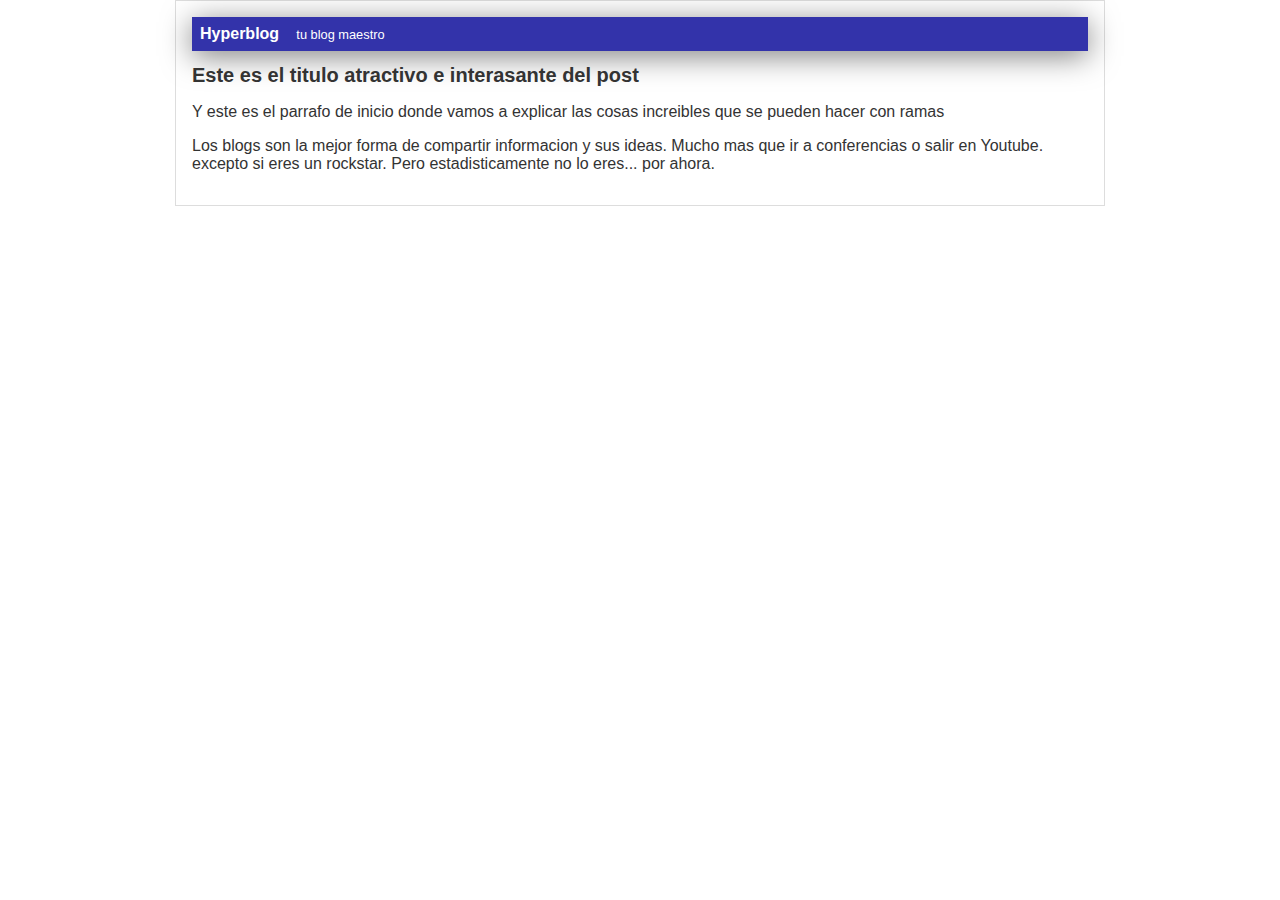
==== blogpost.html @ bd63a13e "Solucionado el problema del tagline" ====
<html>
    <head>
        <title>El titulo del post</title>
        <link rel="stylesheet" href="css/estilos.css">
    </head>
    <body>
        <div id="container">
            <div id="cabecera">
                Hyperblog
                <span id="tagline">tu blog 
                    maestro</span>
            </div>
            <div id="post">
                <h1>Este es el titulo 
                    atractivo e interasante del 
                    post</h1>
                    <p>Y este es el parrafo de 
                       inicio donde vamos a explicar 
                       las cosas increibles que se 
                       pueden hacer con ramas</p>
                       <p>Los blogs son la mejor
                        forma de compartir
                        informacion y sus ideas.
                        Mucho mas que ir a 
                        conferencias o salir en 
                        Youtube. excepto si eres un 
                        rockstar. Pero
                        estadisticamente no lo 
                        eres... por ahora.
                       </p>
            </div>
        </div>
    </body>
</html>
---- css/estilos.css ----
body{
    color: #333;
    text-align: center;
    font-family: "Arial";
    font-size: 16px;
    margin: 0;
    padding: 0;
}

#cabecera{
    background: #33A;
    box-shadow: 0px 5px 30px 0px rgba(0, 0, 0, 0.5);
    color: white;
    font-weight: bold;
    margin: 0;
    padding: 0.5em;
}

#cabecera #tagline{
    padding: 0 0 0 1em;
    font-weight: normal;
    font-size: 0.8em;
}

#container{
    width: 70%;
    padding: 1em;
    text-align: left;
    border: 1px solid #DDD;
    margin: 0 auto;
}

#container h1{
    font-size: 20px;
}
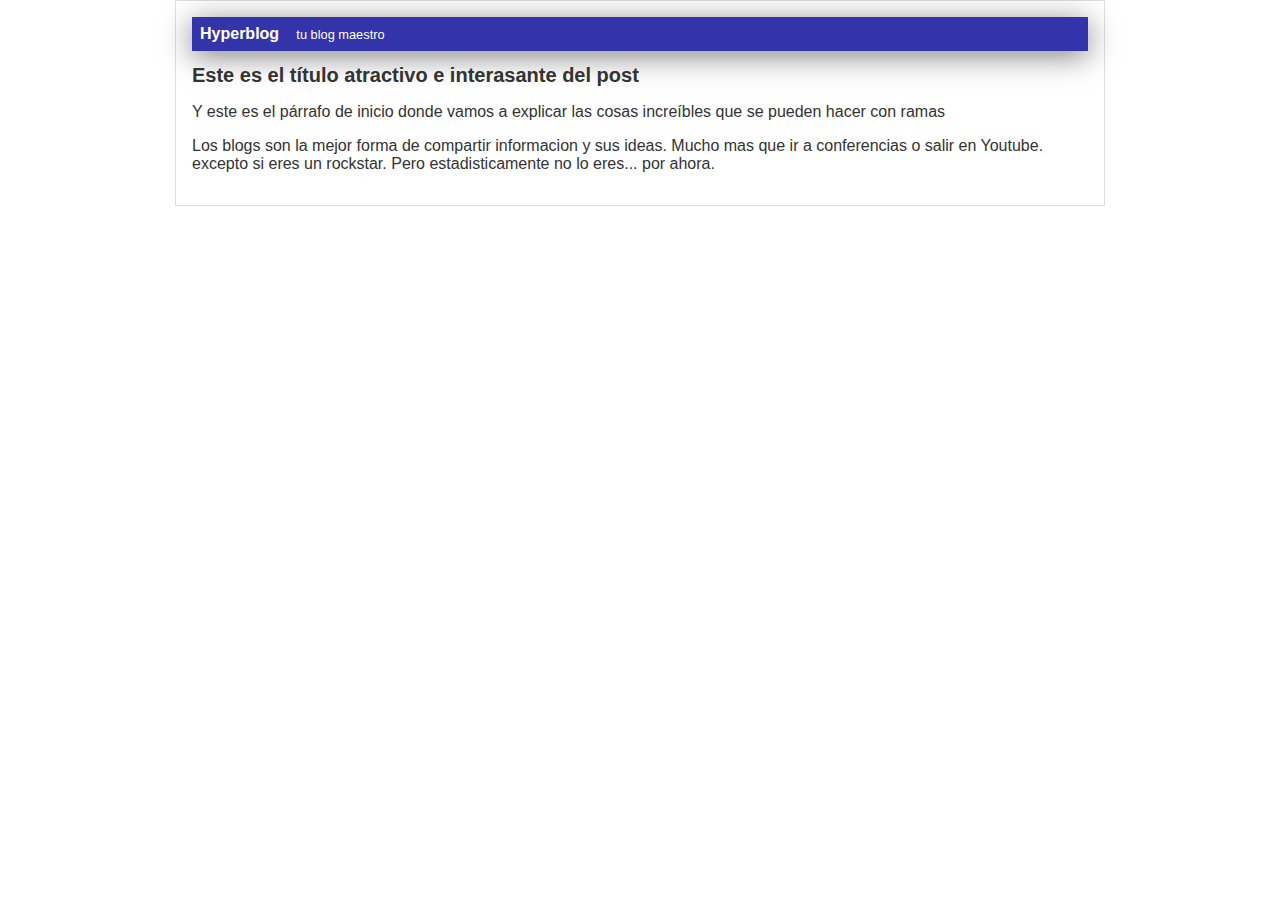
==== commit 3327f48f: "tildes y typo agrgados" ====
--- a/blogpost.html
+++ b/blogpost.html
@@ -1,6 +1,6 @@
 <html>
     <head>
-        <title>El titulo del post</title>
+        <title>Hyperblog 2.0</title>
         <link rel="stylesheet" href="css/estilos.css">
     </head>
     <body>
@@ -11,12 +11,12 @@
                     maestro</span>
             </div>
             <div id="post">
-                <h1>Este es el titulo 
+                <h1>Este es el título 
                     atractivo e interasante del 
                     post</h1>
-                    <p>Y este es el parrafo de 
+                    <p>Y este es el párrafo de 
                        inicio donde vamos a explicar 
-                       las cosas increibles que se 
+                       las cosas increíbles que se 
                        pueden hacer con ramas</p>
                        <p>Los blogs son la mejor
                         forma de compartir
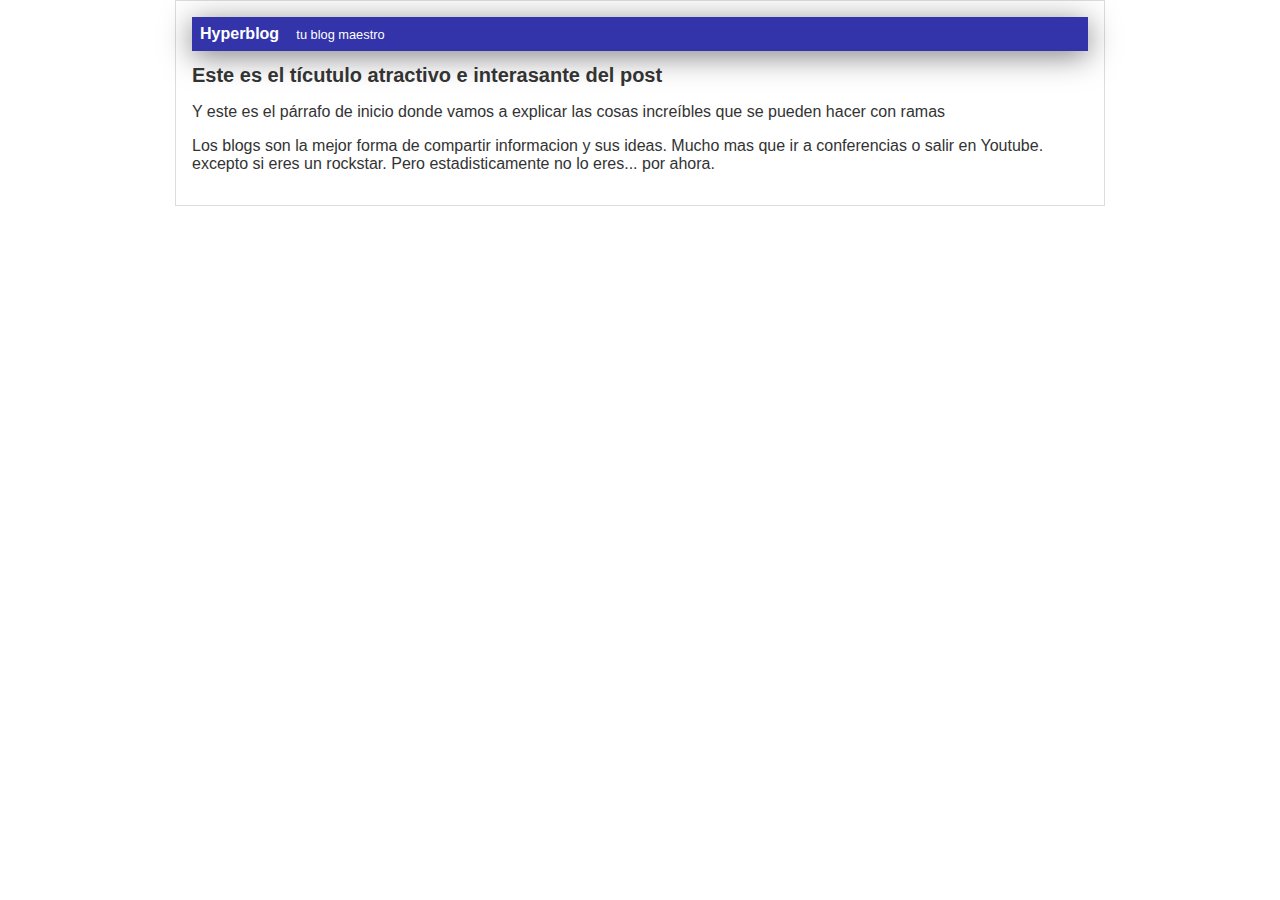
==== commit 72fded46: "cambio a entidades HTML" ====
--- a/blogpost.html
+++ b/blogpost.html
@@ -11,12 +11,12 @@
                     maestro</span>
             </div>
             <div id="post">
-                <h1>Este es el título 
+                <h1>Este es el t&iacute;cutulo 
                     atractivo e interasante del 
                     post</h1>
-                    <p>Y este es el párrafo de 
+                    <p>Y este es el p&aacute;rrafo de 
                        inicio donde vamos a explicar 
-                       las cosas increíbles que se 
+                       las cosas incre&iacute;bles que se 
                        pueden hacer con ramas</p>
                        <p>Los blogs son la mejor
                         forma de compartir
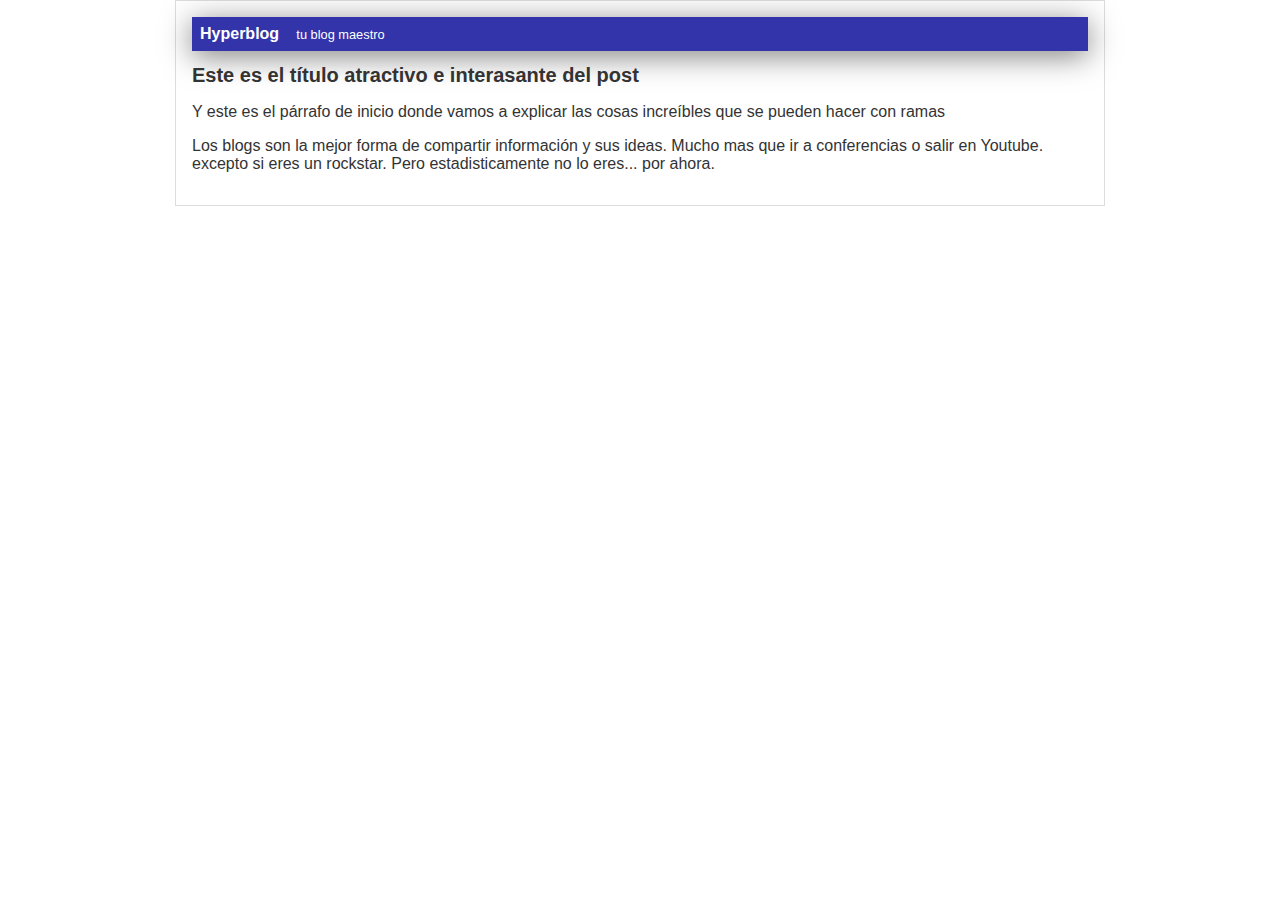
==== commit 2395cd2f: "Se solucionaron todas las tildes" ====
--- a/blogpost.html
+++ b/blogpost.html
@@ -1,6 +1,6 @@
 <html>
     <head>
-        <title>Hyperblog 2.0</title>
+        <title>Hyperblog 2.0 es un blog del futuro</title>
         <link rel="stylesheet" href="css/estilos.css">
     </head>
     <body>
@@ -11,7 +11,7 @@
                     maestro</span>
             </div>
             <div id="post">
-                <h1>Este es el t&iacute;cutulo 
+                <h1>Este es el t&iacute;tulo 
                     atractivo e interasante del 
                     post</h1>
                     <p>Y este es el p&aacute;rrafo de 
@@ -20,7 +20,7 @@
                        pueden hacer con ramas</p>
                        <p>Los blogs son la mejor
                         forma de compartir
-                        informacion y sus ideas.
+                        informaci&oacute;n y sus ideas.
                         Mucho mas que ir a 
                         conferencias o salir en 
                         Youtube. excepto si eres un 
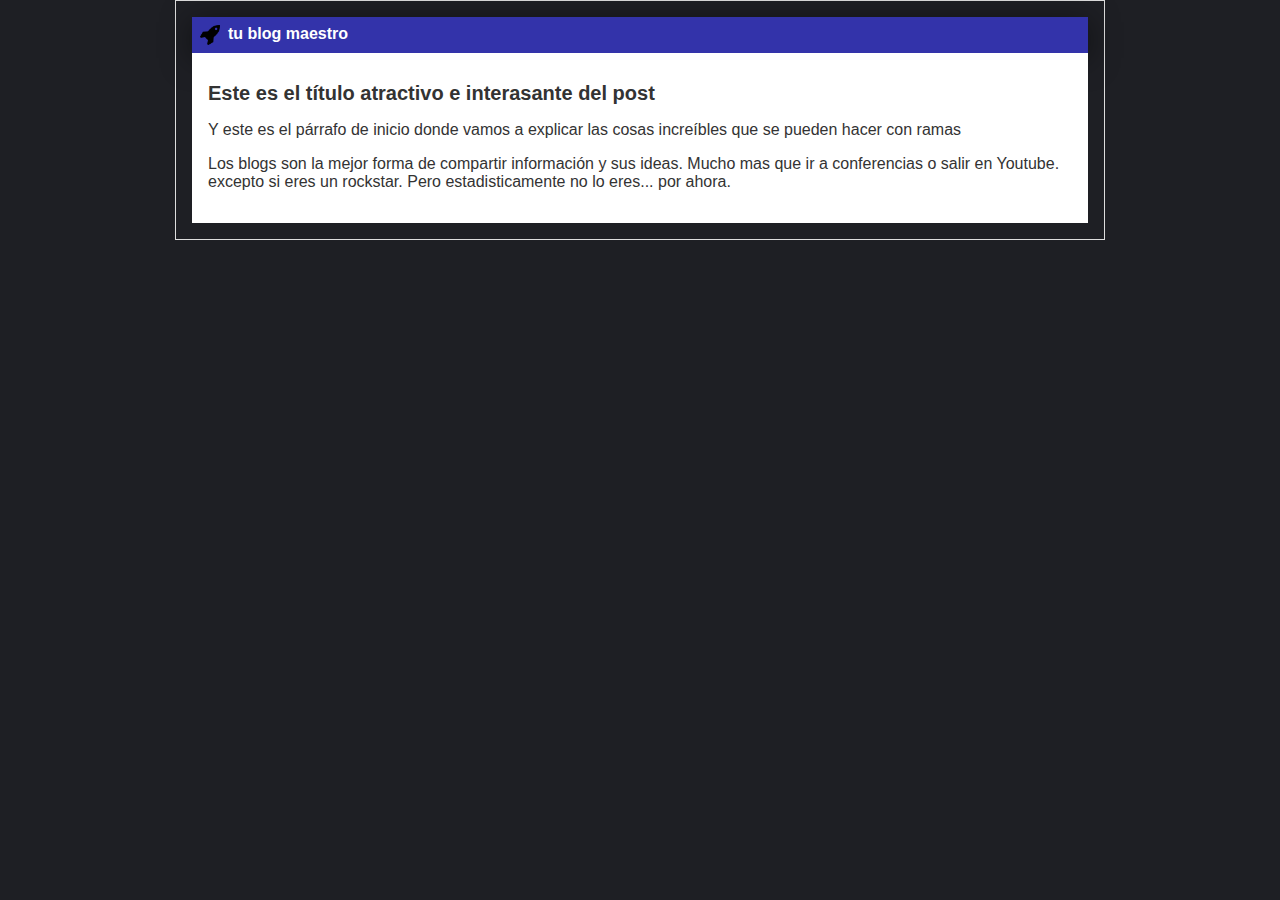
==== commit 2ef58e52: "conclullendo el diseño de el estilo de la pagina" ====
--- a/blogpost.html
+++ b/blogpost.html
@@ -6,6 +6,7 @@
     <body>
         <div id="container">
             <div id="cabecera">
+                <img id="logo" src="imagenes/nave.png"
                 Hyperblog
                 <span id="tagline">tu blog 
                     maestro</span>
--- a/css/estilos.css
+++ b/css/estilos.css
@@ -1,5 +1,6 @@
 body{
     color: #333;
+    background: #1e1f24;
     text-align: center;
     font-family: "Arial";
     font-size: 16px;
@@ -14,6 +15,13 @@
     font-weight: bold;
     margin: 0;
     padding: 0.5em;
+}
+
+#cabecera #logo
+{
+    width: 20px;
+    vertical-align: middle;
+    padding-right: 0.5em;
 }
 
 #cabecera #tagline{
@@ -32,4 +40,18 @@
 
 #container h1{
     font-size: 20px;
+}
+
+#post
+{
+    background: white;
+    padding: 1em;
+}
+
+#footer
+{
+    background: #37488b;
+    color: white;
+    text-align: center;
+    padding: 0.5em;
 }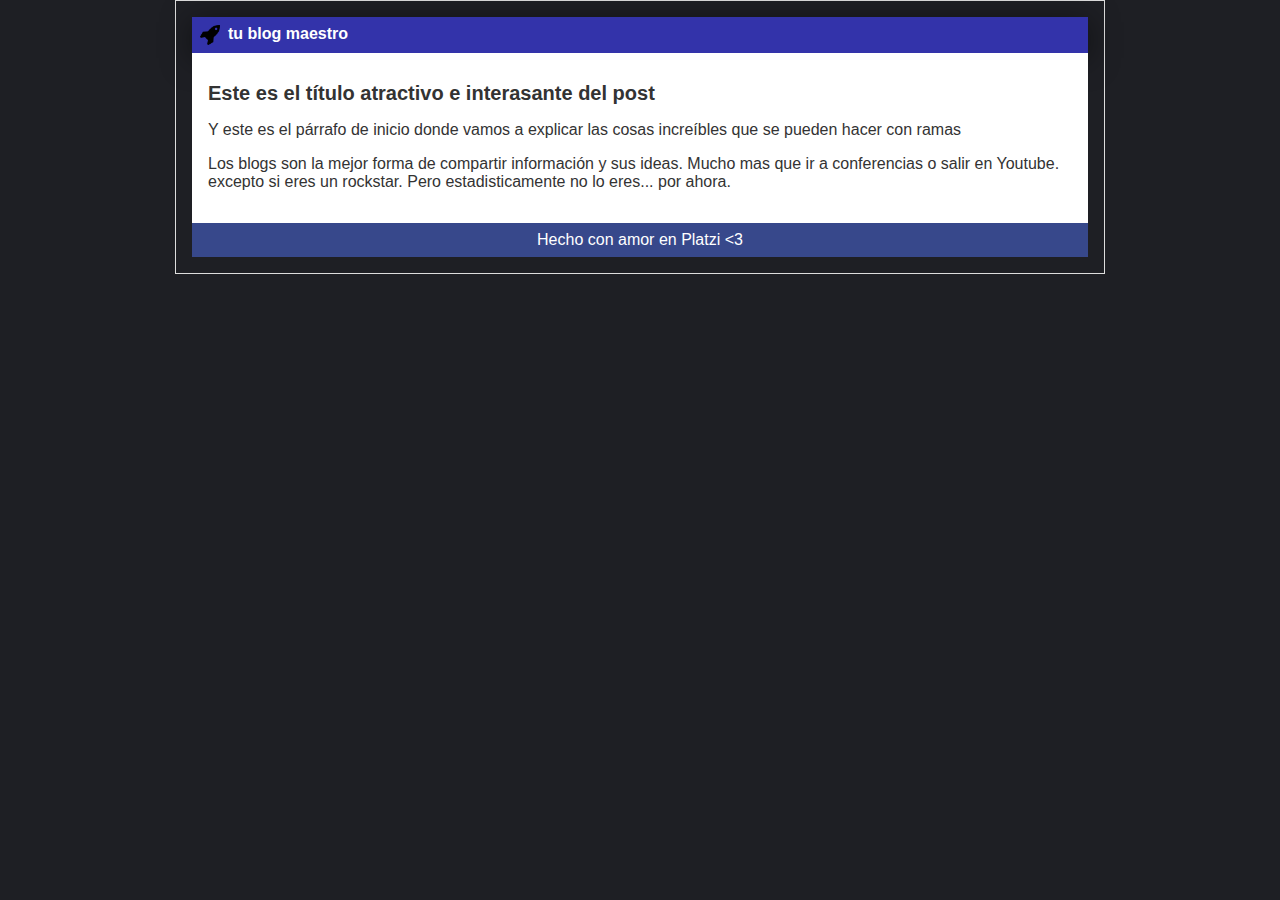
==== commit bec927f5: "agregado el footer" ====
--- a/blogpost.html
+++ b/blogpost.html
@@ -30,6 +30,9 @@
                         eres... por ahora.
                        </p>
             </div>
+            <div id="footer">
+                Hecho con amor en Platzi &lt;3
+              </div>
         </div>
     </body>
 </html>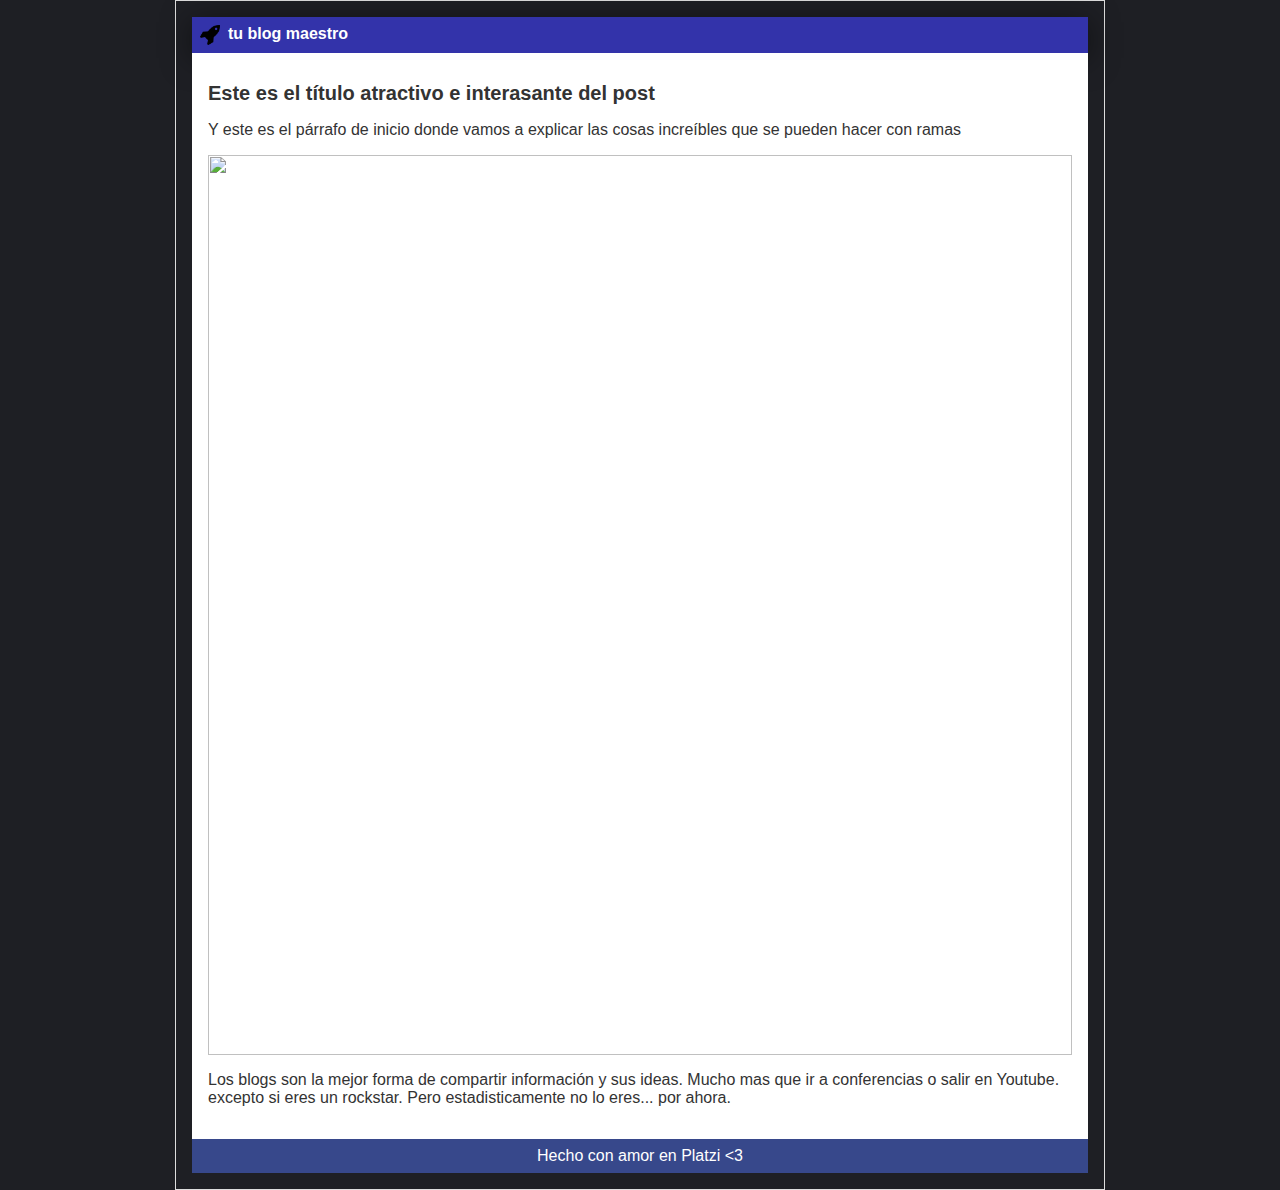
==== commit 4cdc167c: "agrege una imagen del equipo" ====
--- a/blogpost.html
+++ b/blogpost.html
@@ -19,6 +19,7 @@
                        inicio donde vamos a explicar 
                        las cosas incre&iacute;bles que se 
                        pueden hacer con ramas</p>
+                       <p><img src="imagenes/equipo.jpeg" width="100%"></p>
                        <p>Los blogs son la mejor
                         forma de compartir
                         informaci&oacute;n y sus ideas.
